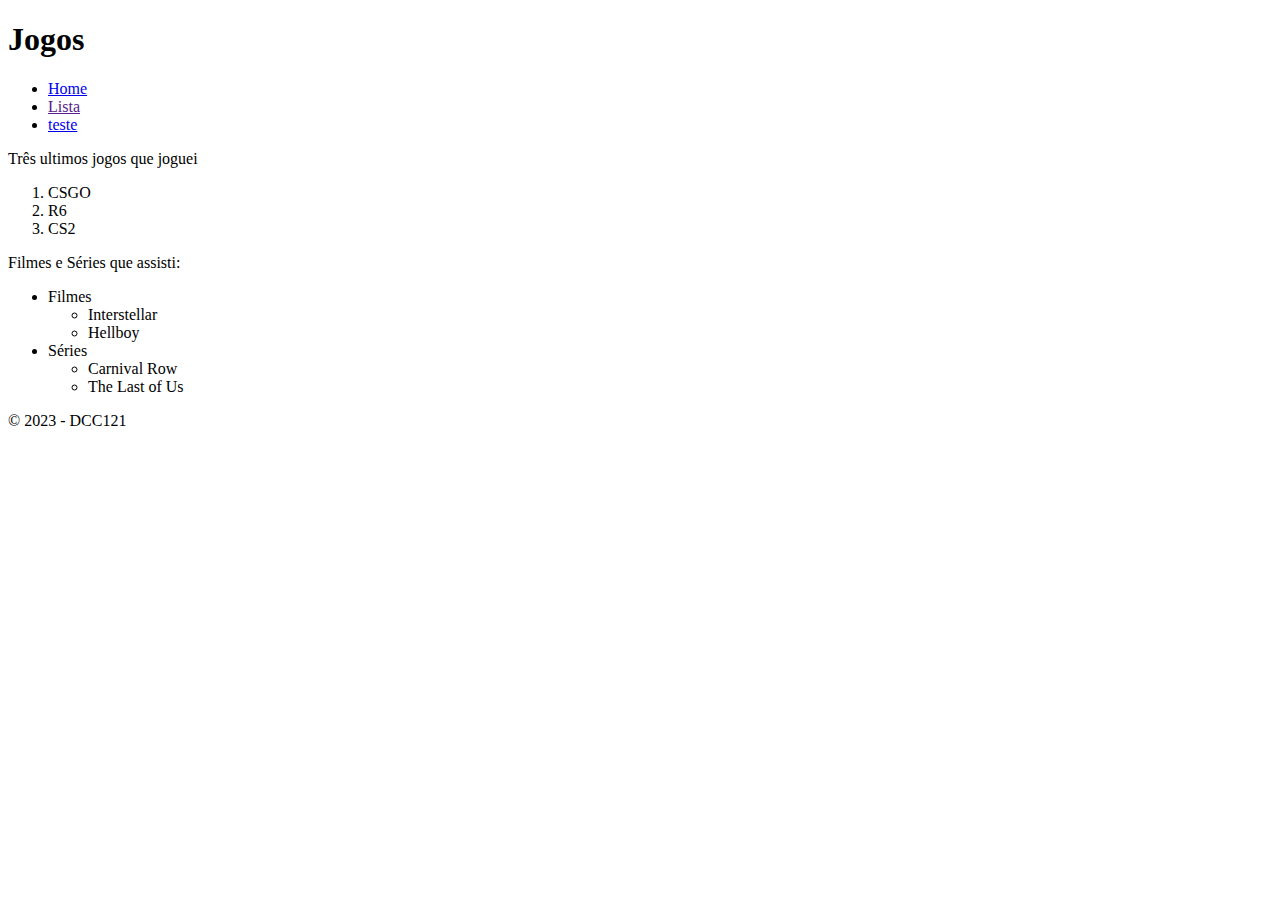
==== lista.html @ 9f433e5e "adiciona navegação em todas as paginas" ====
<!DOCTYPE html>
<html lang="pt">
<head>
    <meta charset="UTF-8">
    <meta http-equiv="X-UA-Compatible" content="IE=edge">
    <meta name="viewport" content="width=device-width, initial-scale=1.0">
    <title>Jogos</title>
</head>
<body>
    <header>
        <h1>Jogos</h1>
        <nav>
            <ul>
                <li><a href="index.html"> Home</a></li>
                <li><a href=""> Lista</a></li>
                <li><a href="outra.html"> teste</a></li>
            </ul>
        </nav>

    </header>

    <main>

        <p>Três ultimos jogos que joguei</p>
        
        <ol>
            
            <li> CSGO</li> 
            <li> R6</li>
            <li> CS2</li>
        </ol>

    <P>Filmes e Séries que assisti:</P>
    <ul>
        <li>
            <div>
                <div>Filmes </div>
                <ul>
                    <li>Interstellar</li>
                    <li>Hellboy</li>
                </ul>
            </div>
        </li>
        
        <li>
            <div> 
                <div>Séries</div>
                <ul>
                    <li>Carnival Row</li>
                    <li>The Last of Us</li>
                </ul>
            </div>
        </li>
    </ul>
    
    </main>

    <footer>
        &copy; 2023 - DCC121
    </footer>
</body>
</html>
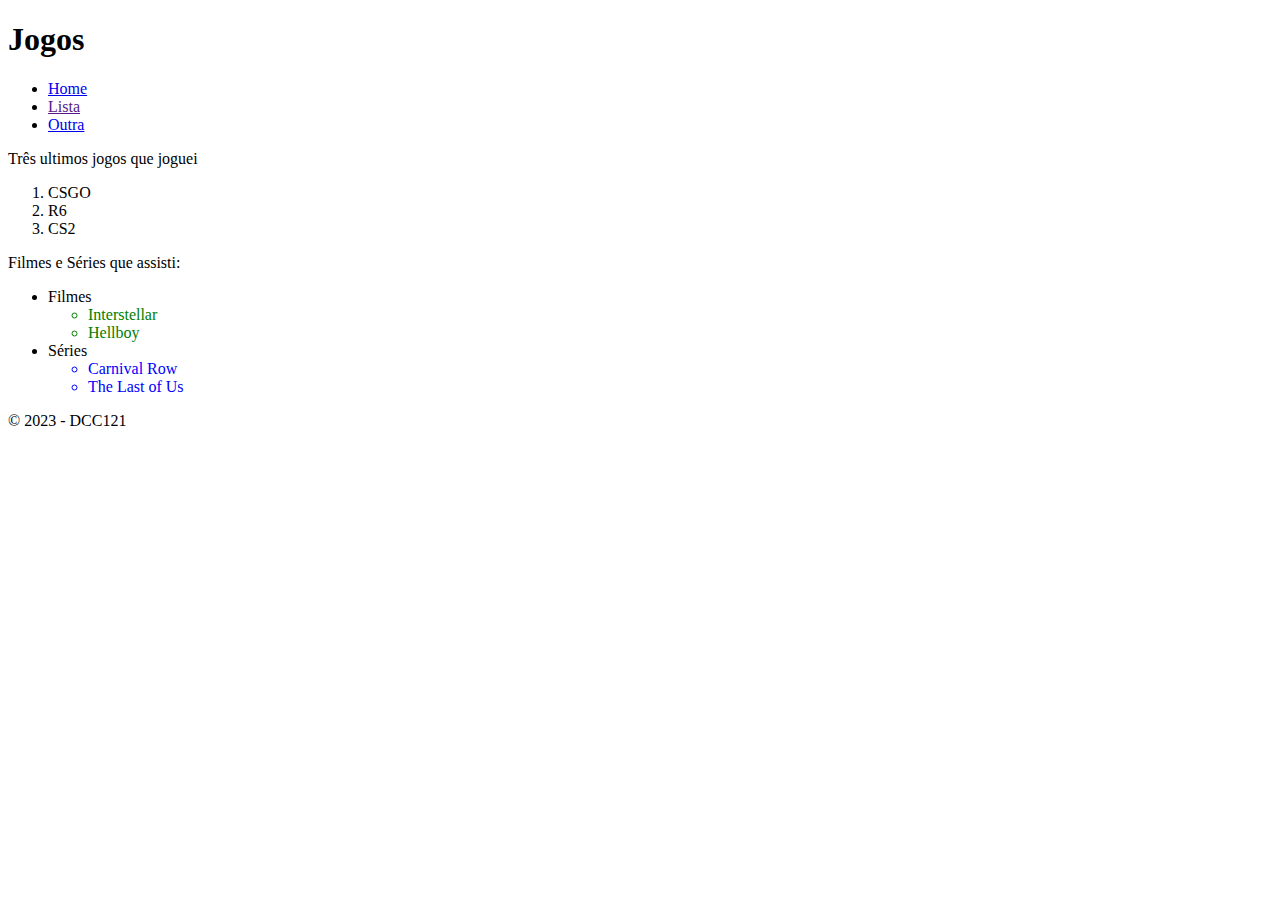
==== commit c1348a91: "adiciona estilos" ====
--- a/lista.html
+++ b/lista.html
@@ -13,7 +13,7 @@
             <ul>
                 <li><a href="index.html"> Home</a></li>
                 <li><a href=""> Lista</a></li>
-                <li><a href="outra.html"> teste</a></li>
+                <li><a href="outra.html"> Outra</a></li>
             </ul>
         </nav>
 
@@ -36,8 +36,8 @@
             <div>
                 <div>Filmes </div>
                 <ul>
-                    <li>Interstellar</li>
-                    <li>Hellboy</li>
+                    <li style="color: green;"> Interstellar</li>
+                    <li style="color: green;"> Hellboy</li>
                 </ul>
             </div>
         </li>
@@ -45,8 +45,8 @@
         <li>
             <div> 
                 <div>Séries</div>
-                <ul>
-                    <li>Carnival Row</li>
+                <ul style="color: blue;"></ulstyle>
+                    <li> Carnival Row</li>
                     <li>The Last of Us</li>
                 </ul>
             </div>
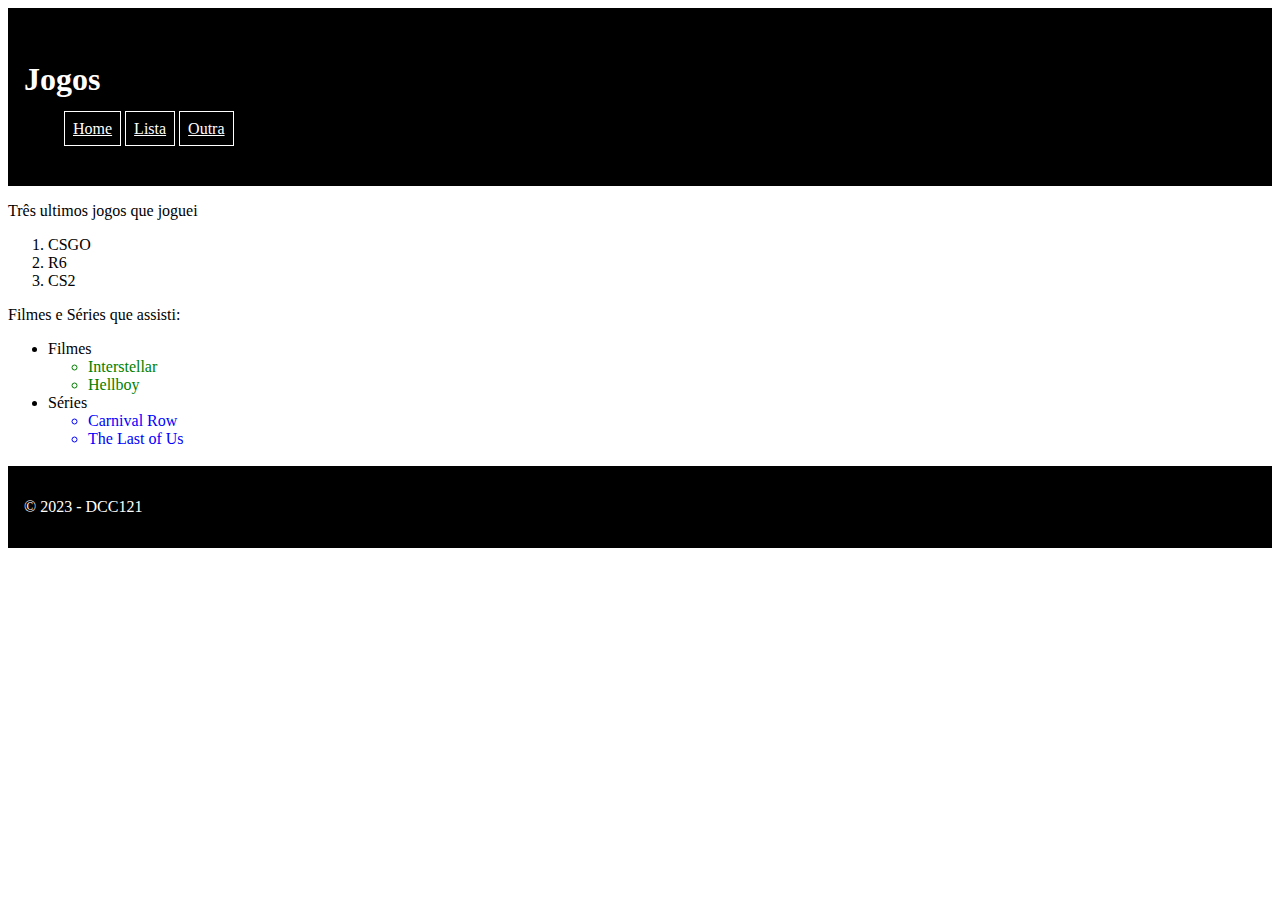
==== commit 846d8960: "estilo externo" ====
--- a/lista.html
+++ b/lista.html
@@ -5,6 +5,7 @@
     <meta http-equiv="X-UA-Compatible" content="IE=edge">
     <meta name="viewport" content="width=device-width, initial-scale=1.0">
     <title>Jogos</title>
+    <link rel="stylesheet" href ="estilopb.css"/>
 </head>
 <body>
     <header>
--- a/estilopb.css
+++ b/estilopb.css
@@ -0,0 +1,17 @@
+header, footer { 
+    padding: 2em 1em; 
+    color: white; 
+    background-color: black;
+}
+
+main{
+    min-height: 264px;
+}
+nav li {
+    display: inline; 
+    border: solid 1px; 
+    padding: 0.5em;
+}
+header a {
+    color: white;
+}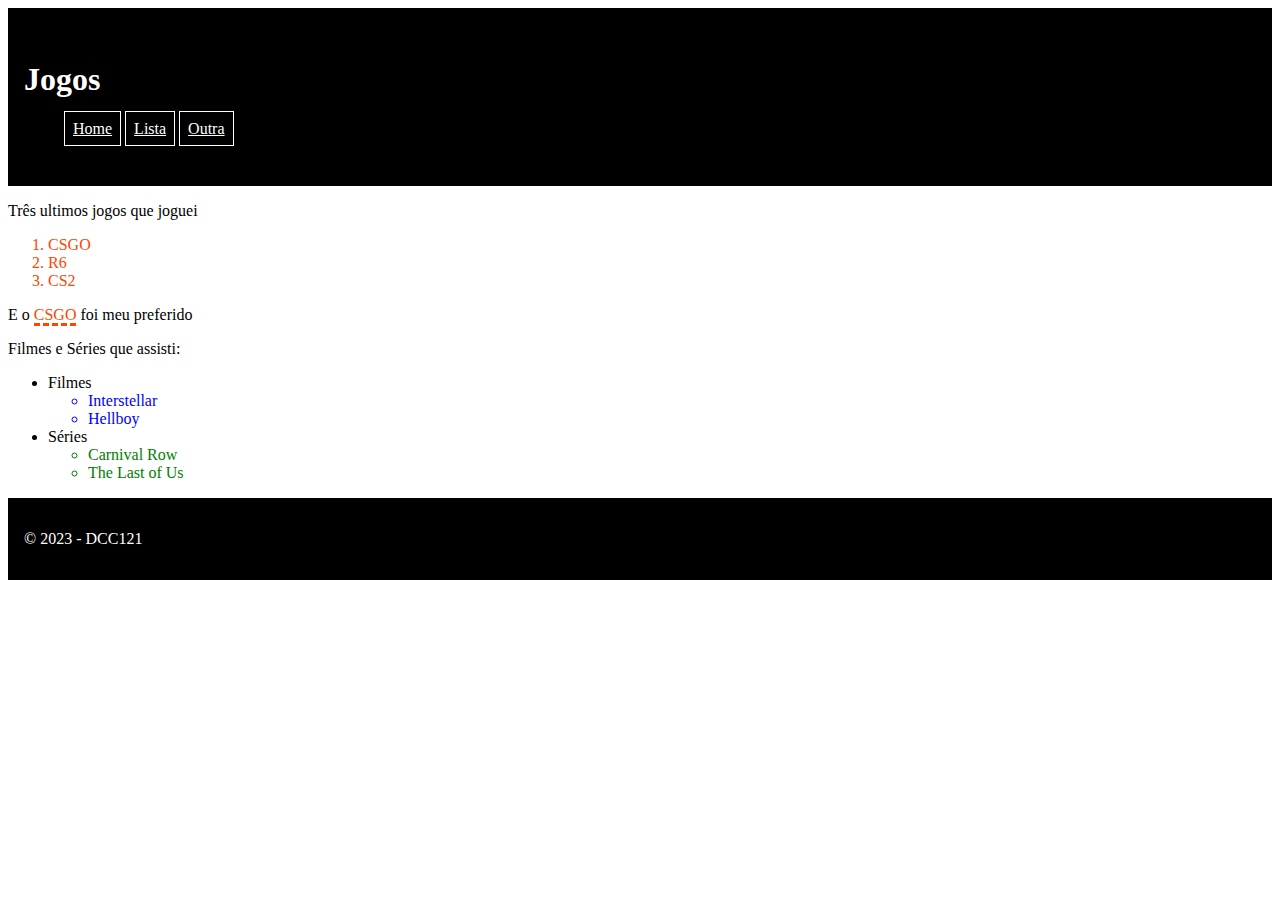
==== commit 56765688: "adiciona estilos por classes" ====
--- a/lista.html
+++ b/lista.html
@@ -6,6 +6,23 @@
     <meta name="viewport" content="width=device-width, initial-scale=1.0">
     <title>Jogos</title>
     <link rel="stylesheet" href ="estilopb.css"/>
+    <style>
+        li.serie {
+            color: green;
+        }
+        
+        li.filme {
+            color: blue;
+        }
+
+        .jogo { 
+            color: orangered;
+        }
+
+        p > .jogo{
+            border-bottom: dashed;
+        }
+    </style>
 </head>
 <body>
     <header>
@@ -26,10 +43,11 @@
         
         <ol>
             
-            <li> CSGO</li> 
-            <li> R6</li>
-            <li> CS2</li>
+            <li class="jogo"> CSGO</li> 
+            <li class="jogo"> R6</li>
+            <li class="jogo"> CS2</li>
         </ol>
+        <p>E o <span class="jogo">CSGO</span> foi meu preferido</p>
 
     <P>Filmes e Séries que assisti:</P>
     <ul>
@@ -37,8 +55,8 @@
             <div>
                 <div>Filmes </div>
                 <ul>
-                    <li style="color: green;"> Interstellar</li>
-                    <li style="color: green;"> Hellboy</li>
+                    <li class="filme"> Interstellar</li>
+                    <li class="filme"> Hellboy</li>
                 </ul>
             </div>
         </li>
@@ -46,9 +64,9 @@
         <li>
             <div> 
                 <div>Séries</div>
-                <ul style="color: blue;"></ulstyle>
-                    <li> Carnival Row</li>
-                    <li>The Last of Us</li>
+                <ul>
+                    <li class="serie"> Carnival Row</li>
+                    <li class="serie">The Last of Us</li>
                 </ul>
             </div>
         </li>
